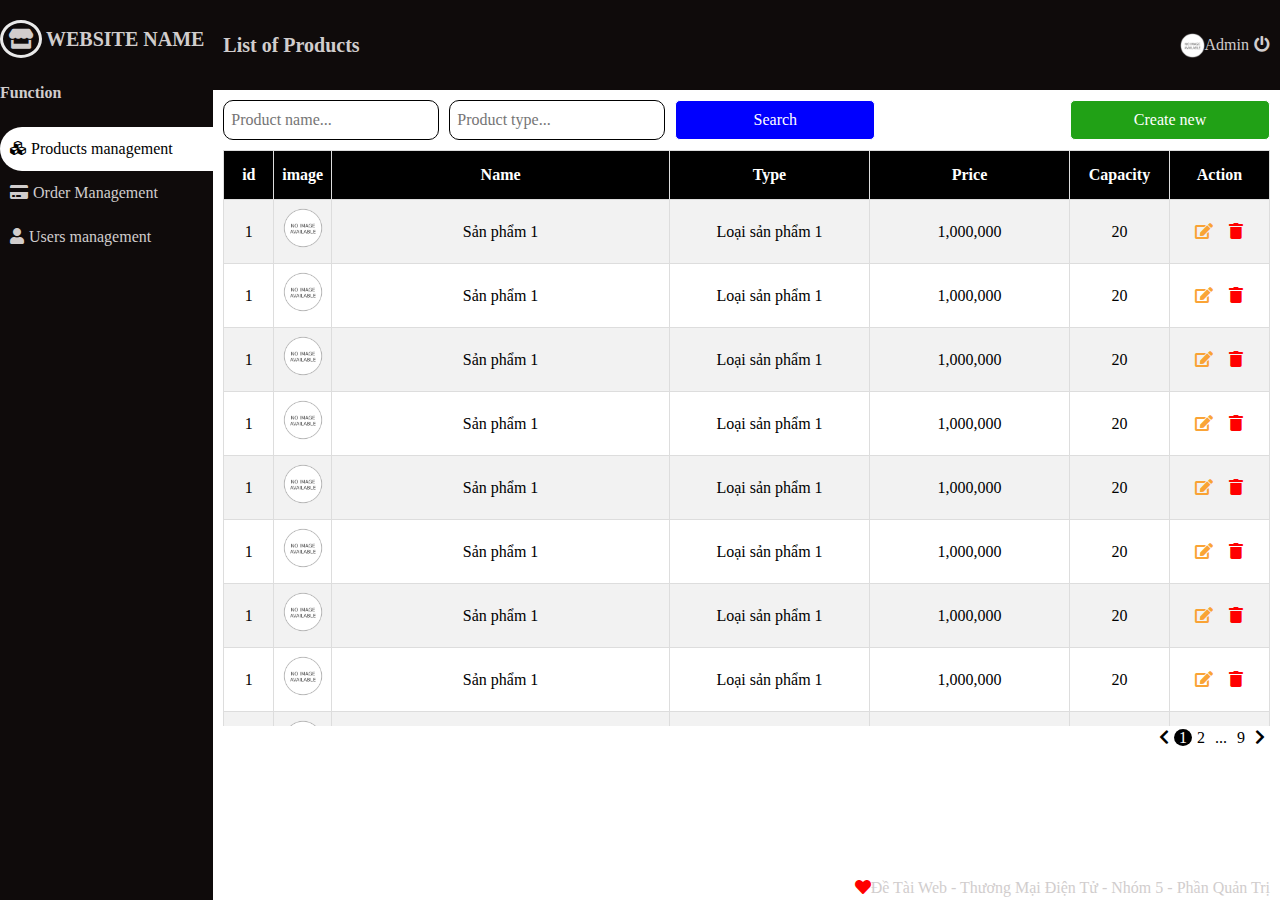
==== admin/products-management/list.html @ 86833f18 "layout list of products" ====
<!DOCTYPE html>
<html lang="en">
  <head>
    <meta charset="UTF-8" />
    <meta http-equiv="X-UA-Compatible" content="IE=edge" />
    <meta name="viewport" content="width=device-width, initial-scale=1.0" />
    <title>Trang demo - Admin</title>
    <link rel="stylesheet" href="../assets/css/style.css" />
    <link
      rel="stylesheet"
      href="../assets/css/fontawesome-free-5.15.4-web/css/all.css"
    />
  </head>

  <body>
    <div class="container">
      <div class="d-flex h-100">
        <div class="col-2 left-menu">
          <nav class="nav-menu">
            <div class="menu-header">
              <a href="">
                <i class="fas fa-store"></i>
                <span class="text-uppercase">WebSite Name</span>
              </a>
            </div>

            <div class="menu-function">
              <h4>Function</h4>
              <ul class="menu-selection">
                <!-- <li>
                  <a href=""><i class="fa fa-home"></i>Trang chủ</a>
                </li> -->
                <li>
                  <a class="focus" href=""
                    ><i class="fa fa-cubes"></i>Products management</a
                  >
                </li>
                <li>
                  <a href=""
                    ><i class="fa fa-credit-card"></i>Order Management</a
                  >
                </li>
                <li>
                  <a href=""><i class="fa fa-user"></i>Users management</a>
                </li>
              </ul>
            </div>

            <!-- <div class="menu-footer"><span>Logout </span><i class="fas fa-power-off"></i></div> -->
          </nav>
        </div>
        <div class="col-10 right-content">
          <div class="menu-header d-flex align-items-center">
            <div class="col-10"><span>List of Products</span></div>
            <a href="1" class="col-2 align-items-center">
              <img
                width="20"
                src="../assets/img/no-image.svg.webp"
                alt="avt"
              /><span>Admin</span>
              <a class="logout" href="2"><i class="fas fa-power-off"></i></a>
            </a>
          </div>

          <div class="menu-content">
            <div class="search-container">
              <form action="" class="d-flex form-search">
                <input
                  type="text"
                  class="input-form"
                  placeholder="Product name..."
                />
                <input
                  type="text"
                  class="input-form"
                  placeholder="Product type..."
                />
                <button class="btn btn-blue btn-search">Search</button>
                <a href="create.html" class="btn btn-green btn-create"
                  >Create new</a
                >
              </form>
            </div>

            <div class="content-container d-flex">
              <table>
                <tbody>
                  <tr>
                    <th class="item-id">id</th>
                    <th class="item-image">image</th>
                    <th class="item-name">Name</th>
                    <th class="item-type">Type</th>
                    <th class="item-price">Price</th>
                    <th class="item-capacity">Capacity</th>
                    <th class="action">Action</th>
                  </tr>

                  <tr>
                    <td class="item-id">1</td>
                    <td class="item-image">
                      <img src="../assets/img/no-image.svg.webp" alt="" />
                    </td>
                    <td class="item-name">Sản phẩm 1</td>
                    <td class="item-type">Loại sản phẩm 1</td>
                    <td class="item-price">1,000,000</td>
                    <td class="item-capacity">20</td>
                    <td class="action">
                      <a href="#"
                        ><button class="btn btn-edit">
                          <i class="fas fa-edit"></i></button
                      ></a>
                      <a href=""
                        ><button class="btn btn-delete">
                          <i class="fas fa-trash"></i></button
                      ></a>
                    </td>
                  </tr>

                  <tr>
                    <td class="item-id">1</td>
                    <td class="item-image">
                      <img src="../assets/img/no-image.svg.webp" alt="" />
                    </td>
                    <td class="item-name">Sản phẩm 1</td>
                    <td class="item-type">Loại sản phẩm 1</td>
                    <td class="item-price">1,000,000</td>
                    <td class="item-capacity">20</td>
                    <td class="action">
                      <a href="#"
                        ><button class="btn btn-edit">
                          <i class="fas fa-edit"></i></button
                      ></a>
                      <a href=""
                        ><button class="btn btn-delete">
                          <i class="fas fa-trash"></i></button
                      ></a>
                    </td>
                  </tr>

                  <tr>
                    <td class="item-id">1</td>
                    <td class="item-image">
                      <img src="../assets/img/no-image.svg.webp" alt="" />
                    </td>
                    <td class="item-name">Sản phẩm 1</td>
                    <td class="item-type">Loại sản phẩm 1</td>
                    <td class="item-price">1,000,000</td>
                    <td class="item-capacity">20</td>
                    <td class="action">
                      <a href="#"
                        ><button class="btn btn-edit">
                          <i class="fas fa-edit"></i></button
                      ></a>
                      <a href=""
                        ><button class="btn btn-delete">
                          <i class="fas fa-trash"></i></button
                      ></a>
                    </td>
                  </tr>

                  <tr>
                    <td class="item-id">1</td>
                    <td class="item-image">
                      <img src="../assets/img/no-image.svg.webp" alt="" />
                    </td>
                    <td class="item-name">Sản phẩm 1</td>
                    <td class="item-type">Loại sản phẩm 1</td>
                    <td class="item-price">1,000,000</td>
                    <td class="item-capacity">20</td>
                    <td class="action">
                      <a href="#"
                        ><button class="btn btn-edit">
                          <i class="fas fa-edit"></i></button
                      ></a>
                      <a href=""
                        ><button class="btn btn-delete">
                          <i class="fas fa-trash"></i></button
                      ></a>
                    </td>
                  </tr>

                  <tr>
                    <td class="item-id">1</td>
                    <td class="item-image">
                      <img src="../assets/img/no-image.svg.webp" alt="" />
                    </td>
                    <td class="item-name">Sản phẩm 1</td>
                    <td class="item-type">Loại sản phẩm 1</td>
                    <td class="item-price">1,000,000</td>
                    <td class="item-capacity">20</td>
                    <td class="action">
                      <a href="#"
                        ><button class="btn btn-edit">
                          <i class="fas fa-edit"></i></button
                      ></a>
                      <a href=""
                        ><button class="btn btn-delete">
                          <i class="fas fa-trash"></i></button
                      ></a>
                    </td>
                  </tr>

                  <tr>
                    <td class="item-id">1</td>
                    <td class="item-image">
                      <img src="../assets/img/no-image.svg.webp" alt="" />
                    </td>
                    <td class="item-name">Sản phẩm 1</td>
                    <td class="item-type">Loại sản phẩm 1</td>
                    <td class="item-price">1,000,000</td>
                    <td class="item-capacity">20</td>
                    <td class="action">
                      <a href="#"
                        ><button class="btn btn-edit">
                          <i class="fas fa-edit"></i></button
                      ></a>
                      <a href=""
                        ><button class="btn btn-delete">
                          <i class="fas fa-trash"></i></button
                      ></a>
                    </td>
                  </tr>

                  <tr>
                    <td class="item-id">1</td>
                    <td class="item-image">
                      <img src="../assets/img/no-image.svg.webp" alt="" />
                    </td>
                    <td class="item-name">Sản phẩm 1</td>
                    <td class="item-type">Loại sản phẩm 1</td>
                    <td class="item-price">1,000,000</td>
                    <td class="item-capacity">20</td>
                    <td class="action">
                      <a href="#"
                        ><button class="btn btn-edit">
                          <i class="fas fa-edit"></i></button
                      ></a>
                      <a href=""
                        ><button class="btn btn-delete">
                          <i class="fas fa-trash"></i></button
                      ></a>
                    </td>
                  </tr>

                  <tr>
                    <td class="item-id">1</td>
                    <td class="item-image">
                      <img src="../assets/img/no-image.svg.webp" alt="" />
                    </td>
                    <td class="item-name">Sản phẩm 1</td>
                    <td class="item-type">Loại sản phẩm 1</td>
                    <td class="item-price">1,000,000</td>
                    <td class="item-capacity">20</td>
                    <td class="action">
                      <a href="#"
                        ><button class="btn btn-edit">
                          <i class="fas fa-edit"></i></button
                      ></a>
                      <a href=""
                        ><button class="btn btn-delete">
                          <i class="fas fa-trash"></i></button
                      ></a>
                    </td>
                  </tr>

                  <tr>
                    <td class="item-id">1</td>
                    <td class="item-image">
                      <img src="../assets/img/no-image.svg.webp" alt="" />
                    </td>
                    <td class="item-name">Sản phẩm 1</td>
                    <td class="item-type">Loại sản phẩm 1</td>
                    <td class="item-price">1,000,000</td>
                    <td class="item-capacity">20</td>
                    <td class="action">
                      <a href="#"
                        ><button class="btn btn-edit">
                          <i class="fas fa-edit"></i></button
                      ></a>
                      <a href=""
                        ><button class="btn btn-delete">
                          <i class="fas fa-trash"></i></button
                      ></a>
                    </td>
                  </tr> 
                </tbody>
              </table>
            </div>
            <div>
              <ul class="paginate">
                <li>
                  <a href=""
                    ><span class="previous-page"><i class="fas fa-chevron-left"></i></span
                  ></a>
                </li>
                <li>
                  <a href=""><span class="page-number choose">1</span></a>
                </li>
                <li>
                  <a href=""><span class="page-number">2</span></a>
                </li>
                <li>
                  <a href=""><span class="page-number">...</span></a>
                </li>
                <li>
                  <a href=""><span class="page-number">9</span></a>
                </li>
                <li>
                  <a href=""
                    ><span class="next-page"><i class="fas fa-chevron-right"></i></span
                  ></a>
                </li>
              </ul>
            </div>
          </div>

          <div class="menu-footer d-flex"><i class="fas fa-heart"><span>Đề Tài Web - Thương Mại Điện Tử - Nhóm 5 - Phần Quản Trị</span></i></div>
        </div>
      </div>
    </div>
  </body>
</html>
---- admin/assets/css/style.css ----
* {
  font-family: "Roboto";
  box-sizing: border-box;
  font-size: 16px;
  line-height: 1.5;
  color: rgb(209, 205, 205);
}
body {
  height: 100vh;
  margin: 0;
}
a {
  text-decoration: none;
  cursor: pointer;
}

input:focus::placeholder {
  color: transparent;
}

.container {
  width: 100%;
  padding: 0;
  max-width: 100%;
  height: 100%;
}
.d-flex {
  display: flex;
}

.col-2 {
  width: 16.667%;
}

.col-10 {
  width: 83.333%;
}

.h-100{
    height: 100%;
}

.left-menu{
    padding:0px;
    height: 100%;
    background: #0f0b0b;
}

.display-flex {
  display: flex;
}

.align-items-center{
 align-items: center;
}

.text-uppercase{
    text-transform: uppercase;
}

.nav-menu{
    position: relative;
    height: 100%;
    padding: 20px 0;
}

.menu-header {
    width: 100%;
    height: 40px;
    top: 0;
}

.left-menu>.nav-menu>.menu-header > a * {
  font-size: 20px;
  font-weight: 900;
}

.left-menu>.nav-menu>.menu-header > a > i {
  border: 3px solid #eaeaea;
  padding: 6px;
  border-radius: 50%;
}

.menu-function {
  list-style-type: none;
}

.menu-selection{
    padding: 0;
}

.menu-function > .menu-selection > li {
  display: flex;
  align-items: center;
}

.menu-function > .menu-selection > li > a{
    width: 100%;
    padding: 10px;
}

.menu-function > .menu-selection > li > a:hover,.menu-function > .menu-selection > li > a:hover > i{
    background: white;
    color: black;
    border-radius: 50px 0 0 50px;
}

.focus,.focus>i{
  background: white;
  color: black;
  border-radius: 50px 0 0 50px;
}

.menu-function > .menu-selection > li > a > i {
  margin-right: 5px;
}

.menu-footer{
    position: absolute;
    bottom: 0;
}

.right-content{
    background: white;
    height: 100vh;
    position: relative;
}

.right-content>.menu-header{
    padding: 0 10px;
    height: 10%;
    background: #0f0b0b;
}

.right-content>.menu-header>.col-10>span{
  font-weight: 600;
  font-size: 20px;
}

.right-content>.menu-header>.col-2>img{
  width: 25px;
  height: 25px;
}

.right-content>.menu-content{
    padding: 0 10px;
    height: 80%;
}

.right-content>.menu-footer{
    padding: 0 10px;
    height: 10%;
    width: 100%;
}

.right-content>.menu-header>.col-2{
    display: inherit;
    justify-content: flex-end;
}

.logout{
  margin-left: 5px;
}

.logout:hover>i{
  border-radius: 20%;
  background: white;
  color: black;
}

.search-container{
  padding: 10px 0;
}

.form-search{
  position: relative;
}

.form-search>input{
  border-radius: 10px;
  padding: 7px;
  margin-right: 10px;
  border: 1px solid black;
  color: #0f0b0b;
}
.form-search>button,
.form-search>a{
  padding: 7px;
  width: 200px;
}

.form-search>.btn-create{
  position: absolute;
  right: 0;
  text-align: center;
}

.btn{
  border: none;
  font-weight: 500;
  border-radius: 5px;
  cursor: pointer;
}

.btn-green{
  border: 1px solid white;
  color: white;
  background: rgba(20, 156, 8, 0.945);
}

.btn-green:hover{
  background: white;
  border: 1px solid rgba(20, 156, 8, 0.945);
  color: rgba(20, 156, 8, 0.945);
}
.btn-blue{
  border: 1px solid white;
  color: white;
  background: blue;
  font-weight: 500;
}

.btn-blue:hover{
  background: white;
  border: 1px solid blue;
  color: blue;
}

.content-container{
  height: 80%;
  overflow: auto;
}

.content-container>table{
  border-collapse: collapse;
  width: 100%;
  height: max-content;
}

.content-container>table>tbody>tr>th{
  padding-top: 12px;
  padding-bottom: 12px;
  text-align: left;
  background-color: #000000;
  color: white;
  text-align: center;
}

.content-container>table td,.content-container>table th{
  border: 1px solid #ddd;
  padding: 8px;
  color: #000000;
  text-align: center;
}
th.item-id,
th.item-image{
  width: 50px;
}
th.item-type,
th.item-price{
  width: 200px;
}
.content-container>table tr:nth-child(even){background-color: #f2f2f2;}

.content-container>table tr:hover {background-color: #ddd;}

.content-container>table>tbody>tr:first-child>th:nth-child(6),
.content-container>table>tbody>tr:first-child>th:last-child{
  width: 100px;
}
.btn-delete{
  background: none;
}
.btn-delete > i{
  color: red;
}

.btn-edit{
  background: none;
}
.btn-edit >i{
  color: rgba(250, 152, 25, 0.89);
}
.btn-edit:hover,
.btn-edit:hover > i{
  background: rgba(250, 152, 25, 0.89);
  color: #ddd;
}
.btn-delete:hover,
.btn-delete:hover > i{
  background: red;
  color: #ddd;
}

.item-image>img{
  width: 40px;
}

.paginate{
  display: flex;
  justify-content: end;
  list-style-type: none;
  align-items: center;
  margin: 0;
  height: 10%;
}

.next-page>i,
.previous-page>i,
.page-number{
color: black;
padding: 0 5px;
}

.choose{
border-radius: 50%;
background: black;
color: white;
}

.right-content>.menu-footer{
  align-items: flex-end;
  justify-content: flex-end ;
}
.right-content>.menu-footer>i{
  color: red;
}
.right-content>.menu-footer>i>span{
  font-family: 'Roboto';
  font-weight: 400;
}
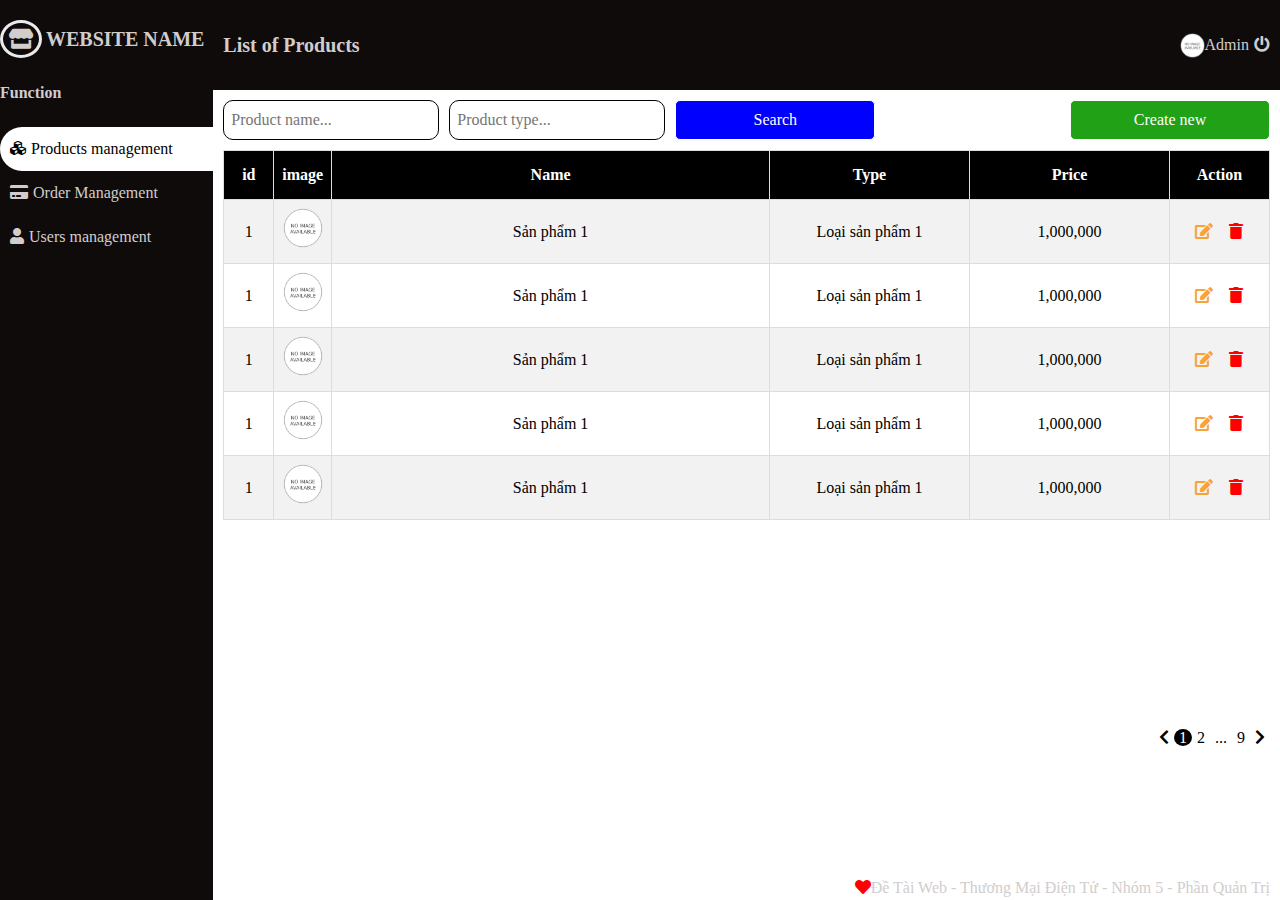
==== commit 324cae9b: "layout create new products" ====
--- a/admin/products-management/list.html
+++ b/admin/products-management/list.html
@@ -4,7 +4,7 @@
     <meta charset="UTF-8" />
     <meta http-equiv="X-UA-Compatible" content="IE=edge" />
     <meta name="viewport" content="width=device-width, initial-scale=1.0" />
-    <title>Trang demo - Admin</title>
+    <title>WebSite Nhóm 5  - Admin</title>
     <link rel="stylesheet" href="../assets/css/style.css" />
     <link
       rel="stylesheet"
@@ -55,7 +55,7 @@
             <a href="1" class="col-2 align-items-center">
               <img
                 width="20"
-                src="../assets/img/no-image.svg.webp"
+                src="../assets/img/no-image.png"
                 alt="avt"
               /><span>Admin</span>
               <a class="logout" href="2"><i class="fas fa-power-off"></i></a>
@@ -91,198 +91,112 @@
                     <th class="item-name">Name</th>
                     <th class="item-type">Type</th>
                     <th class="item-price">Price</th>
-                    <th class="item-capacity">Capacity</th>
                     <th class="action">Action</th>
                   </tr>
 
                   <tr>
                     <td class="item-id">1</td>
                     <td class="item-image">
-                      <img src="../assets/img/no-image.svg.webp" alt="" />
-                    </td>
-                    <td class="item-name">Sản phẩm 1</td>
-                    <td class="item-type">Loại sản phẩm 1</td>
-                    <td class="item-price">1,000,000</td>
-                    <td class="item-capacity">20</td>
-                    <td class="action">
-                      <a href="#"
-                        ><button class="btn btn-edit">
-                          <i class="fas fa-edit"></i></button
-                      ></a>
-                      <a href=""
-                        ><button class="btn btn-delete">
-                          <i class="fas fa-trash"></i></button
-                      ></a>
-                    </td>
-                  </tr>
-
-                  <tr>
-                    <td class="item-id">1</td>
-                    <td class="item-image">
-                      <img src="../assets/img/no-image.svg.webp" alt="" />
-                    </td>
-                    <td class="item-name">Sản phẩm 1</td>
-                    <td class="item-type">Loại sản phẩm 1</td>
-                    <td class="item-price">1,000,000</td>
-                    <td class="item-capacity">20</td>
-                    <td class="action">
-                      <a href="#"
-                        ><button class="btn btn-edit">
-                          <i class="fas fa-edit"></i></button
-                      ></a>
-                      <a href=""
-                        ><button class="btn btn-delete">
-                          <i class="fas fa-trash"></i></button
-                      ></a>
-                    </td>
-                  </tr>
-
-                  <tr>
-                    <td class="item-id">1</td>
-                    <td class="item-image">
-                      <img src="../assets/img/no-image.svg.webp" alt="" />
-                    </td>
-                    <td class="item-name">Sản phẩm 1</td>
-                    <td class="item-type">Loại sản phẩm 1</td>
-                    <td class="item-price">1,000,000</td>
-                    <td class="item-capacity">20</td>
-                    <td class="action">
-                      <a href="#"
-                        ><button class="btn btn-edit">
-                          <i class="fas fa-edit"></i></button
-                      ></a>
-                      <a href=""
-                        ><button class="btn btn-delete">
-                          <i class="fas fa-trash"></i></button
-                      ></a>
-                    </td>
-                  </tr>
-
-                  <tr>
-                    <td class="item-id">1</td>
-                    <td class="item-image">
-                      <img src="../assets/img/no-image.svg.webp" alt="" />
-                    </td>
-                    <td class="item-name">Sản phẩm 1</td>
-                    <td class="item-type">Loại sản phẩm 1</td>
-                    <td class="item-price">1,000,000</td>
-                    <td class="item-capacity">20</td>
-                    <td class="action">
-                      <a href="#"
-                        ><button class="btn btn-edit">
-                          <i class="fas fa-edit"></i></button
-                      ></a>
-                      <a href=""
-                        ><button class="btn btn-delete">
-                          <i class="fas fa-trash"></i></button
-                      ></a>
-                    </td>
-                  </tr>
-
-                  <tr>
-                    <td class="item-id">1</td>
-                    <td class="item-image">
-                      <img src="../assets/img/no-image.svg.webp" alt="" />
-                    </td>
-                    <td class="item-name">Sản phẩm 1</td>
-                    <td class="item-type">Loại sản phẩm 1</td>
-                    <td class="item-price">1,000,000</td>
-                    <td class="item-capacity">20</td>
-                    <td class="action">
-                      <a href="#"
-                        ><button class="btn btn-edit">
-                          <i class="fas fa-edit"></i></button
-                      ></a>
-                      <a href=""
-                        ><button class="btn btn-delete">
-                          <i class="fas fa-trash"></i></button
-                      ></a>
-                    </td>
-                  </tr>
-
-                  <tr>
-                    <td class="item-id">1</td>
-                    <td class="item-image">
-                      <img src="../assets/img/no-image.svg.webp" alt="" />
-                    </td>
-                    <td class="item-name">Sản phẩm 1</td>
-                    <td class="item-type">Loại sản phẩm 1</td>
-                    <td class="item-price">1,000,000</td>
-                    <td class="item-capacity">20</td>
-                    <td class="action">
-                      <a href="#"
-                        ><button class="btn btn-edit">
-                          <i class="fas fa-edit"></i></button
-                      ></a>
-                      <a href=""
-                        ><button class="btn btn-delete">
-                          <i class="fas fa-trash"></i></button
-                      ></a>
-                    </td>
-                  </tr>
-
-                  <tr>
-                    <td class="item-id">1</td>
-                    <td class="item-image">
-                      <img src="../assets/img/no-image.svg.webp" alt="" />
-                    </td>
-                    <td class="item-name">Sản phẩm 1</td>
-                    <td class="item-type">Loại sản phẩm 1</td>
-                    <td class="item-price">1,000,000</td>
-                    <td class="item-capacity">20</td>
-                    <td class="action">
-                      <a href="#"
-                        ><button class="btn btn-edit">
-                          <i class="fas fa-edit"></i></button
-                      ></a>
-                      <a href=""
-                        ><button class="btn btn-delete">
-                          <i class="fas fa-trash"></i></button
-                      ></a>
-                    </td>
-                  </tr>
-
-                  <tr>
-                    <td class="item-id">1</td>
-                    <td class="item-image">
-                      <img src="../assets/img/no-image.svg.webp" alt="" />
-                    </td>
-                    <td class="item-name">Sản phẩm 1</td>
-                    <td class="item-type">Loại sản phẩm 1</td>
-                    <td class="item-price">1,000,000</td>
-                    <td class="item-capacity">20</td>
-                    <td class="action">
-                      <a href="#"
-                        ><button class="btn btn-edit">
-                          <i class="fas fa-edit"></i></button
-                      ></a>
-                      <a href=""
-                        ><button class="btn btn-delete">
-                          <i class="fas fa-trash"></i></button
-                      ></a>
-                    </td>
-                  </tr>
-
-                  <tr>
-                    <td class="item-id">1</td>
-                    <td class="item-image">
-                      <img src="../assets/img/no-image.svg.webp" alt="" />
-                    </td>
-                    <td class="item-name">Sản phẩm 1</td>
-                    <td class="item-type">Loại sản phẩm 1</td>
-                    <td class="item-price">1,000,000</td>
-                    <td class="item-capacity">20</td>
-                    <td class="action">
-                      <a href="#"
-                        ><button class="btn btn-edit">
-                          <i class="fas fa-edit"></i></button
-                      ></a>
-                      <a href=""
-                        ><button class="btn btn-delete">
-                          <i class="fas fa-trash"></i></button
-                      ></a>
-                    </td>
-                  </tr> 
+                      <img src="../assets/img/no-image.png" alt="" />
+                    </td>
+                    <td class="item-name">Sản phẩm 1</td>
+                    <td class="item-type">Loại sản phẩm 1</td>
+                    <td class="item-price">1,000,000</td>
+                    <td class="action">
+                      <a href="#"
+                        ><button class="btn btn-edit">
+                          <i class="fas fa-edit"></i></button
+                      ></a>
+                      <a href=""
+                        ><button class="btn btn-delete">
+                          <i class="fas fa-trash"></i></button
+                      ></a>
+                    </td>
+                  </tr>
+
+                  <tr>
+                    <td class="item-id">1</td>
+                    <td class="item-image">
+                      <img src="../assets/img/no-image.png" alt="" />
+                    </td>
+                    <td class="item-name">Sản phẩm 1</td>
+                    <td class="item-type">Loại sản phẩm 1</td>
+                    <td class="item-price">1,000,000</td>
+                    
+                    <td class="action">
+                      <a href="#"
+                        ><button class="btn btn-edit">
+                          <i class="fas fa-edit"></i></button
+                      ></a>
+                      <a href=""
+                        ><button class="btn btn-delete">
+                          <i class="fas fa-trash"></i></button
+                      ></a>
+                    </td>
+                  </tr>
+
+                  <tr>
+                    <td class="item-id">1</td>
+                    <td class="item-image">
+                      <img src="../assets/img/no-image.png" alt="" />
+                    </td>
+                    <td class="item-name">Sản phẩm 1</td>
+                    <td class="item-type">Loại sản phẩm 1</td>
+                    <td class="item-price">1,000,000</td>
+                    
+                    <td class="action">
+                      <a href="#"
+                        ><button class="btn btn-edit">
+                          <i class="fas fa-edit"></i></button
+                      ></a>
+                      <a href=""
+                        ><button class="btn btn-delete">
+                          <i class="fas fa-trash"></i></button
+                      ></a>
+                    </td>
+                  </tr>
+
+                  <tr>
+                    <td class="item-id">1</td>
+                    <td class="item-image">
+                      <img src="../assets/img/no-image.png" alt="" />
+                    </td>
+                    <td class="item-name">Sản phẩm 1</td>
+                    <td class="item-type">Loại sản phẩm 1</td>
+                    <td class="item-price">1,000,000</td>
+                    
+                    <td class="action">
+                      <a href="#"
+                        ><button class="btn btn-edit">
+                          <i class="fas fa-edit"></i></button
+                      ></a>
+                      <a href=""
+                        ><button class="btn btn-delete">
+                          <i class="fas fa-trash"></i></button
+                      ></a>
+                    </td>
+                  </tr>
+                  
+                  <tr>
+                    <td class="item-id">1</td>
+                    <td class="item-image">
+                      <img src="../assets/img/no-image.png" alt="" />
+                    </td>
+                    <td class="item-name">Sản phẩm 1</td>
+                    <td class="item-type">Loại sản phẩm 1</td>
+                    <td class="item-price">1,000,000</td>
+                    
+                    <td class="action">
+                      <a href="#"
+                        ><button class="btn btn-edit">
+                          <i class="fas fa-edit"></i></button
+                      ></a>
+                      <a href=""
+                        ><button class="btn btn-delete">
+                          <i class="fas fa-trash"></i></button
+                      ></a>
+                    </td>
+                  </tr>
                 </tbody>
               </table>
             </div>
--- a/admin/assets/css/style.css
+++ b/admin/assets/css/style.css
@@ -36,6 +36,22 @@
   width: 83.333%;
 }
 
+.col-6{
+  width: 50%;
+}
+
+.col-3{
+  width: 25%;
+}
+
+.col-9{
+  width: 75%;
+}
+
+.col-12{
+  width: 100%;
+}
+
 .h-100{
     height: 100%;
 }
@@ -145,6 +161,7 @@
 .right-content>.menu-content{
     padding: 0 10px;
     height: 80%;
+    overflow: auto;
 }
 
 .right-content>.menu-footer{
@@ -328,4 +345,69 @@
 .right-content>.menu-footer>i>span{
   font-family: 'Roboto';
   font-weight: 400;
+}
+
+#input-image{
+  z-index: -1;
+  position: absolute;
+  opacity: 0;
+}
+
+.form-control{
+  margin-bottom: 15px;
+  align-items: baseline;
+}
+
+.input-form{
+  height: 40px;
+  border-radius: 5px;
+  border: 1px solid black;
+  color: #000000;
+  padding: 5px;
+}
+
+.form-label{
+  color: #000000;
+}
+
+.form-label-file{
+  color: blue;
+  cursor: pointer;
+}
+
+.form-text{
+  padding: 5px;
+}
+
+.form-right-content,
+.form-left-content{
+  padding: 10px;
+}
+
+.preview-image{
+  width: 50%;
+}
+
+.btn-close,
+.btn-save{
+  padding: 10px;
+  width: 200px;
+}
+
+.btn-close{
+  margin-right: 20px;
+  color: white;
+  border: 1px solid gray;
+  background: gray;
+}
+
+.btn-close:hover{
+  color: gray;
+  background: white;
+  border: 1px solid gray;
+}
+
+.form-button{
+  display: flex;
+  justify-content: flex-end;
 }